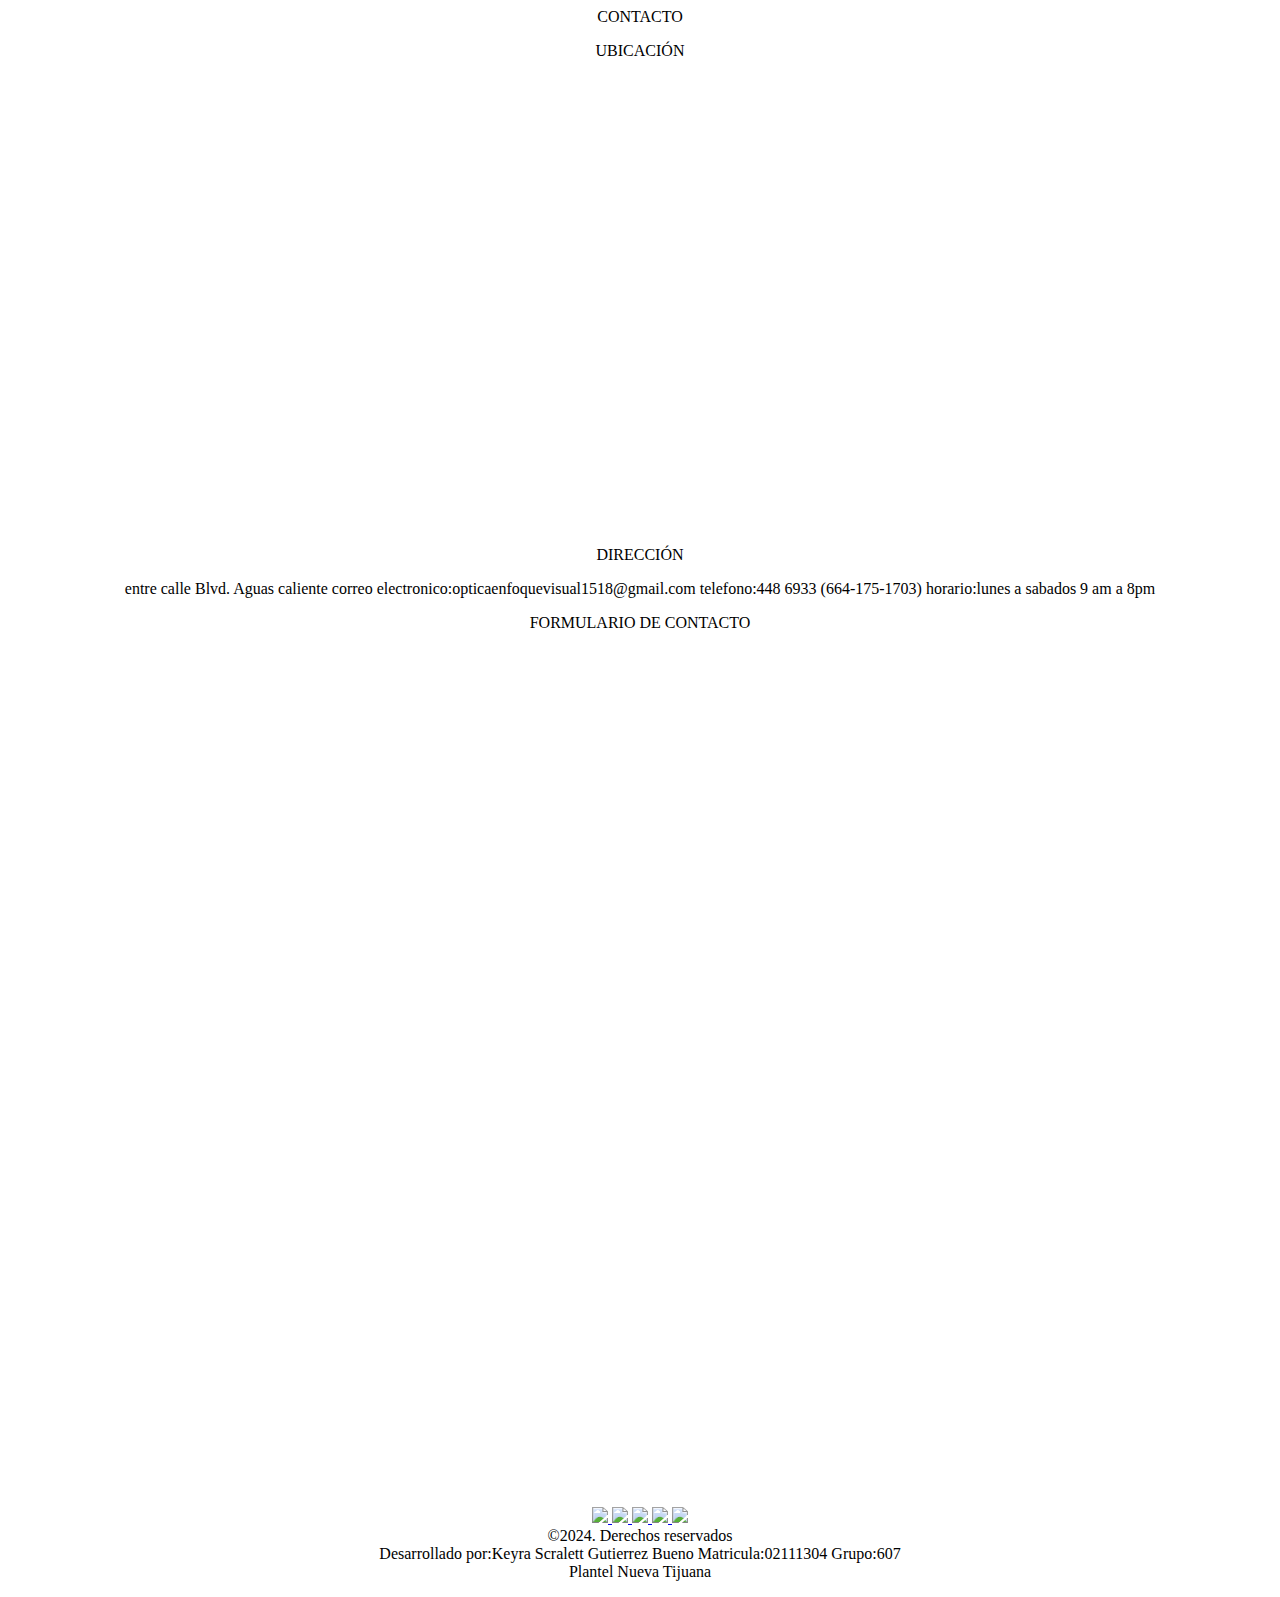
==== html/contacto.html @ 9019c75e "Add files via upload" ====
<!Doctype html>
<html>
	<head>
		<title>
			CONTACTO
		</title>
		<!--link se utiliza para colocar la imagen del icono de la pestana del navegador  -->
		<link rel="shortcut icon" href="../imagenes/logo.png">
		<link rel="stylesheet" href="../css/estilo.css">
	</head>
	<!-- el bigcolor se utiliza para del fondo de la pagina -->
	<body>
		<center>
			<div id="top">
				CONTACTO<br>
			</div>
			<div id="principal">
			<p class="encabezado">
				UBICACI&Oacute;N <br>
			</p>
			
			<iframe src="https://www.google.com/maps/embed?pb=!1m18!1m12!1m3!1d210.25655378965175!2d-117.02639666100201!3d32.523346230955156!2m3!1f0!2f0!3f0!3m2!1i1024!2i768!4f13.1!3m3!1m2!1s0x80d949e2cd9401b3%3A0x7913d5d8ed20fa6c!2s%C3%93ptica%20Enfoque%20Visual!5e0!3m2!1ses!2smx!4v1709323765670!5m2!1ses!2smx" width="600" height="450" style="border:0;" allowfullscreen="" loading="lazy" referrerpolicy="no-referrer-when-downgrade"></iframe>
			<br>
			
			<p class="encabezado">
				DIRECCI&Oacute;N<br>
			</p>
		
				<p class="pie">
				entre calle Blvd. Aguas caliente 
				correo electronico:opticaenfoquevisual1518@gmail.com
				telefono:448 6933 (664-175-1703)
				horario:lunes a sabados 9 am a 8pm<br>
				</P>
			<p class="encabezado">
			FORMULARIO DE CONTACTO<br>
			</p>
			
			<iframe src="https://docs.google.com/forms/d/e/1FAIpQLSe2Ks-2zq7V5SVSYfWgoEK-DEL-fyP2eu5Zqctq4e4xXjf5CQ/viewform?embedded=true" width="640" height="855" frameborder="0" marginheight="0" marginwidth="0">Cargando…</iframe>
			
			<br>
			
			<a href="../index.html">
					<img src="../imagenes/INICIO.png">
				</a>
				<a href="NOSOTROS.html">
					<img src="../imagenes/NOSOTROS.png">
				</a>
				<a href="CONTACTO.html">
					<img src="../imagenes/CONTACTO.png">
				</a>
				<a href="PRODUCTOS.html">
					<img src="../imagenes/PRODUCTOs.png">
				</a>
				<a href="IDEAS.html">
					<img src="../imagenes/IDEAS.png"p class="img-boton">
				</a>
			<br>
			</div>
			</div>
			<div id="piediv"
			<p class="pie">
				&copy;2024. Derechos reservados <br>
				Desarrollado por:Keyra Scralett Gutierrez Bueno Matricula:02111304 Grupo:607 <br>
				Plantel Nueva Tijuana
			<p>
		</center>
	</body>
</html>
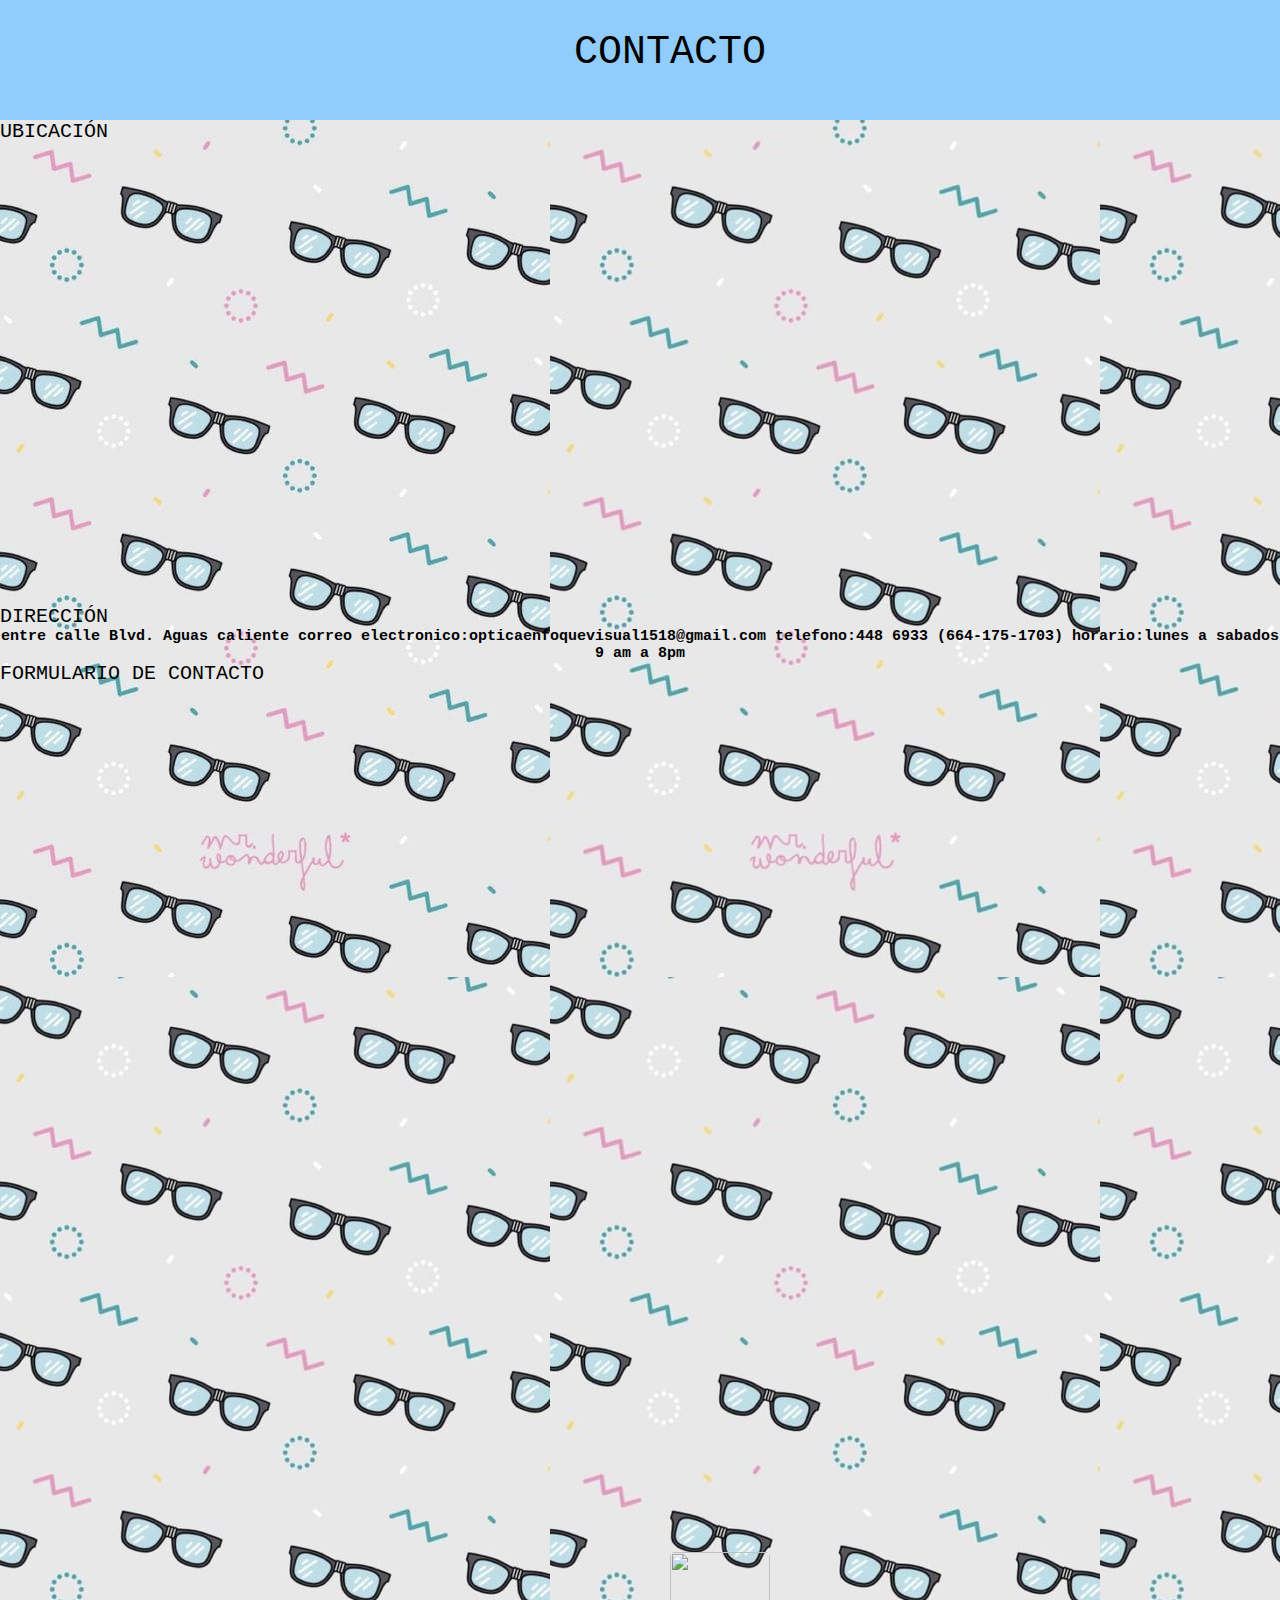
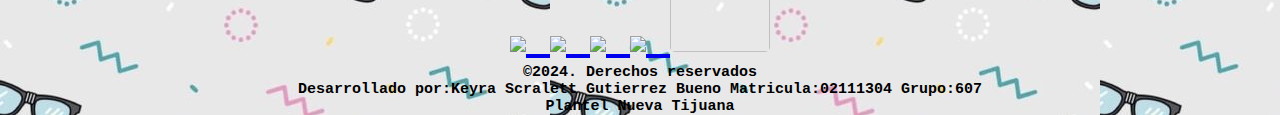
==== commit 0fde255f: "Update contacto.html" ====
--- a/html/contacto.html
+++ b/html/contacto.html
@@ -41,19 +41,18 @@
 			<br>
 			
 			<a href="../index.html">
-					<img src="../imagenes/INICIO.png">
+					<img src="imagenes/inicio.png">
+				<a href="html/nosotros.html">
+					<img src="imagenes/NOSOTROS.png">
 				</a>
-				<a href="NOSOTROS.html">
-					<img src="../imagenes/NOSOTROS.png">
+				<a href="html/CONTACTOS.html">
+					<img src="imagenes/CONTACTO.png">
 				</a>
-				<a href="CONTACTO.html">
-					<img src="../imagenes/CONTACTO.png">
+				<a href="html/PRODUCTOS.html">
+					<img src="imagenes/PRODUCTOS.png">
 				</a>
-				<a href="PRODUCTOS.html">
-					<img src="../imagenes/PRODUCTOs.png">
-				</a>
-				<a href="IDEAS.html">
-					<img src="../imagenes/IDEAS.png"p class="img-boton">
+				<a href="html/IDEAS.html">
+					<img src="imagenes/IDEAS.png"p class="img-boton">
 				</a>
 			<br>
 			</div>
@@ -66,4 +65,4 @@
 			<p>
 		</center>
 	</body>
-</html>+</html>
--- a/css/estilo.css
+++ b/css/estilo.css
@@ -0,0 +1,184 @@
+body{
+	background:url("../imagenes/fondo.jpg");
+	color:#000000;
+	font-family:"Lucida Console", "courier new", monospace;
+	font-size:40px;
+	}
+p{
+	text-align:justify;
+	font-size:20px;
+}
+hr{
+	border:3px solid #000000;
+	border-radius:5px;
+	width:90%;
+}
+tabla,tr,td{
+	border:1px solid #000000;
+	border-spacing:0px;
+	background-color:#FFFFFF;
+	text-align:center;
+	font-size:20px;
+}
+ul{
+	font-size:25px;
+	list-style-type:circle;
+	list-style-position:inside;
+}
+ol{
+	font-size:25px;
+	list-style-type:upper-roman;
+	list-style-position:inside;
+}
+.pie{
+	text-align:center;
+	font-size:15px;
+	font-weight:bold;
+}
+.enca{
+	font-size:30px;
+	text-align:center;
+	font-weight:bold;
+}
+.img-m{
+	height:400px;
+	width:600px;
+	border-radius:5%;
+}
+.img-boton{
+	height:100px;
+	width:100px;
+	border-radius:5%;
+}
+.img-p{
+	height:300px;
+	width:200px;
+	border-radius:5%;
+}
+*{
+	margin:0px;
+}
+div#top{
+	padding:30px;
+	width:100%;
+	height:60px;
+	background-color:#90CDFC;
+	/*background-image:linear-gradiant(ffffff,000000);
+	background-image:url();
+	background-repeat:no-repeat;*/
+}
+div#pie{
+	width:100%;
+	height:100%;
+	background-color:#ffffff;
+	/*background-image:linear-gradiant(ffffff,000000);
+	background-image:url();
+	background-repeat:no-repeat;*/
+}
+
+div#pri{
+	background-color:white;
+	/*background-image:linear-gradient(#ffffff,#000000,#ffffff);*/
+	width:80%;
+}
+.caja{
+	height:450px;
+	width:300px;
+	background:#eee;
+	border:1px solid #ffffff;
+	margin:5px;
+	color:black;
+	text-align:center;
+	display:inline-block;
+}
+.caja:hover{
+	box-shadow: 0 0 15px black;
+	transform:scale(1.3);
+}
+.caja-t{
+	padding-top:5px;
+	padding-bottom:5px;
+	font-size:20px;
+	color:blue;
+	font-weight:bold;
+}
+.caja-ta{
+	padding-top:5px;
+	font-size:15px;
+}
+.carrousel{
+    width: 600px;
+    margin:auto;
+    /*Hace que el padding y el border pasen a formar
+    parte del calculo de la caja y no de la suma */
+    box-sizing: border-box;
+}
+
+.conteCarrousel{
+    width: 100%;
+    height: 400px;
+    /*Hace que el navegador oculte
+    todos los contenidos que salen del div*/
+    overflow: hidden;
+    box-sizing: border-box;
+}
+
+.itemCarrousel{
+    /*La nueva Posicion del elemento en relacioncion de
+    un elemento con su posicion normal*/
+    position: relative;
+    width: 100%;
+    height: 100%;
+    box-sizing: border-box;
+}
+
+.itemCarrouselTarjeta{
+    width: 100%;
+    height: 100%;
+    box-sizing: border-box;
+}
+
+.itemCarrouselArrows{
+    /*Hace que un elemento se coloque
+    respecto a su contenedor posicionado
+    mas cercano*/
+    position: absolute;
+    top: 0;
+    bottom: 0;
+    left: 0;
+    right: 0;
+    height: 100%;
+    width: 100%;
+    /*Ayuda a colocar las caja como si
+    fueran celdas de tablas*/
+    display: flex;
+    align-items: center;
+    /*Distribuye el espacion entre los
+    objetos y su alrededor*/
+    justify-content: space-between;
+    padding: 20px;
+    box-sizing: border-box;
+}
+.img-c{
+	height:50px;
+	width:50px;
+}
+.itemCarrouselArrows > i:hover {
+    cursor: pointer;
+}
+
+.conteCarrouselController{
+    width: 100%;
+    display: flex;
+    justify-content: space-evenly;
+}
+
+.conteCarrouselController > a{
+    text-decoration: none;
+    font-size: 32px;
+    color: grey;
+}
+
+.itemCarrouselArrows > a > i{
+    color: white;
+}
